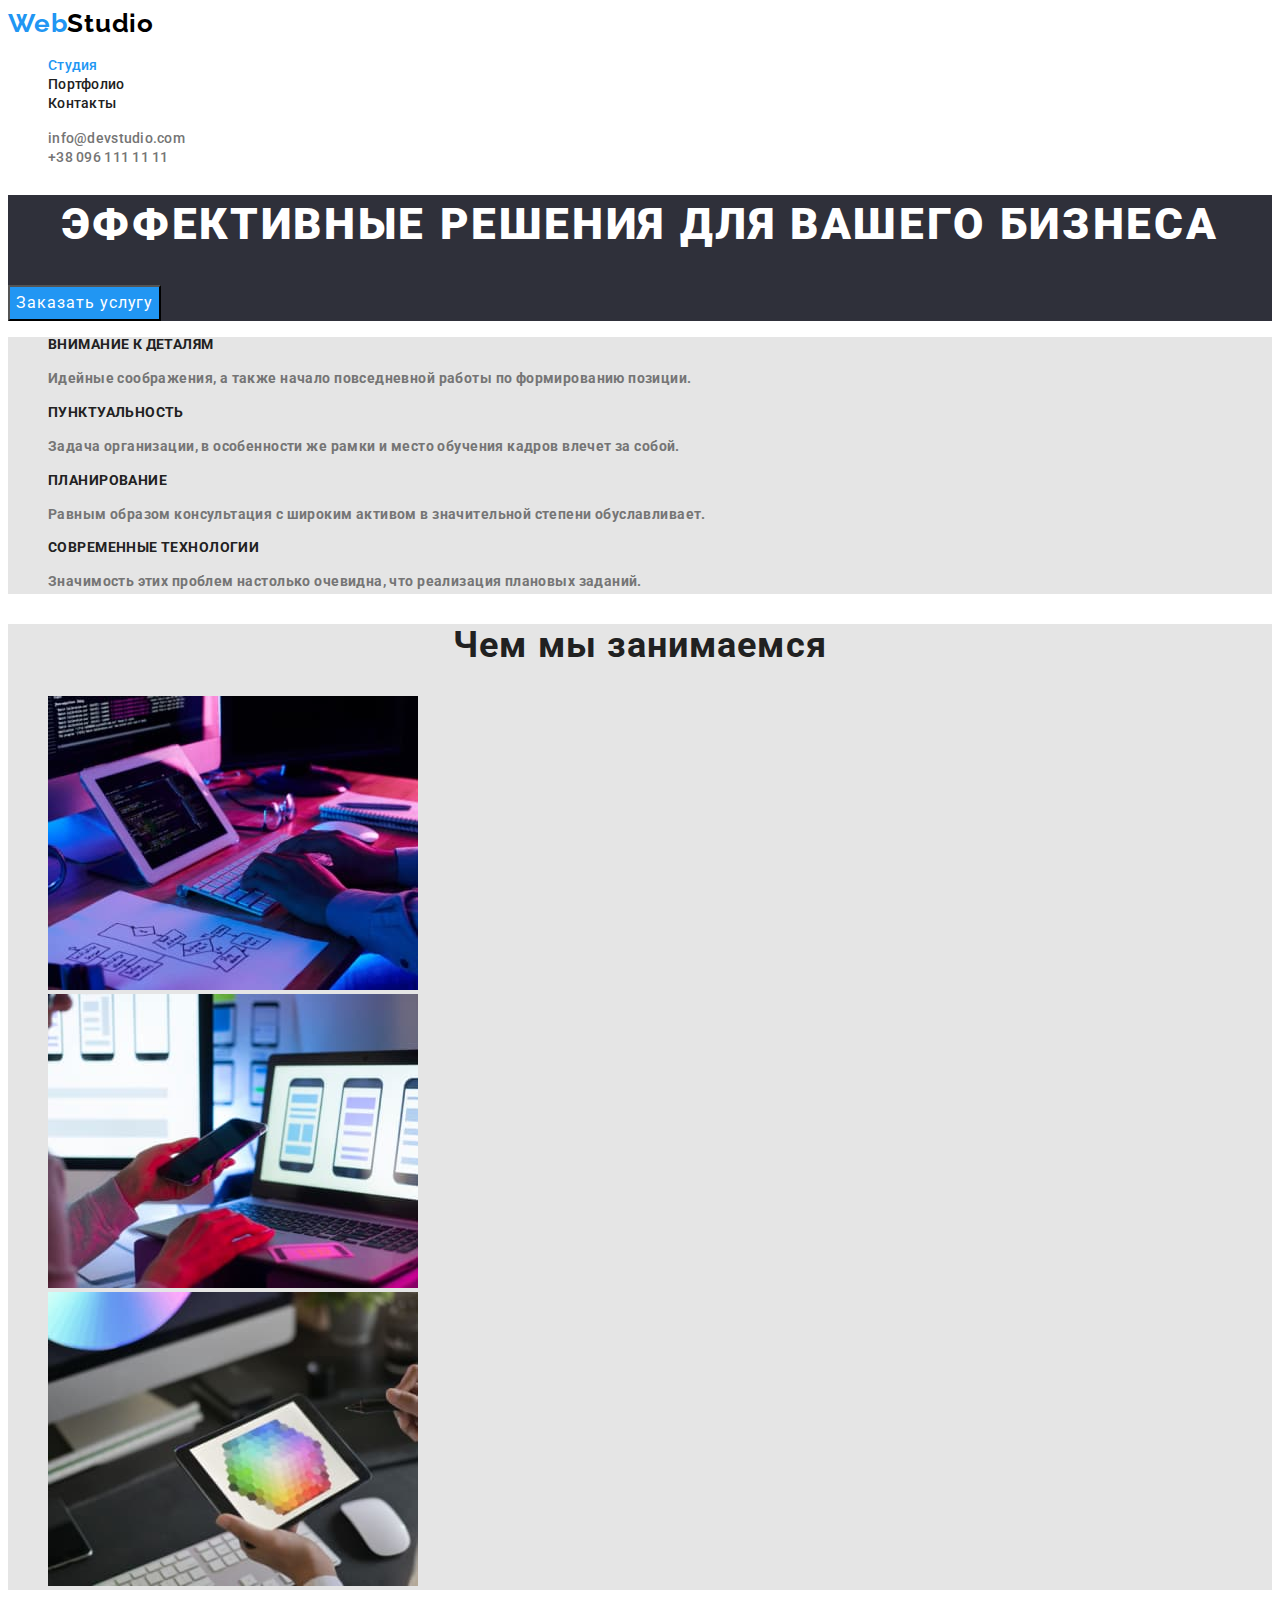
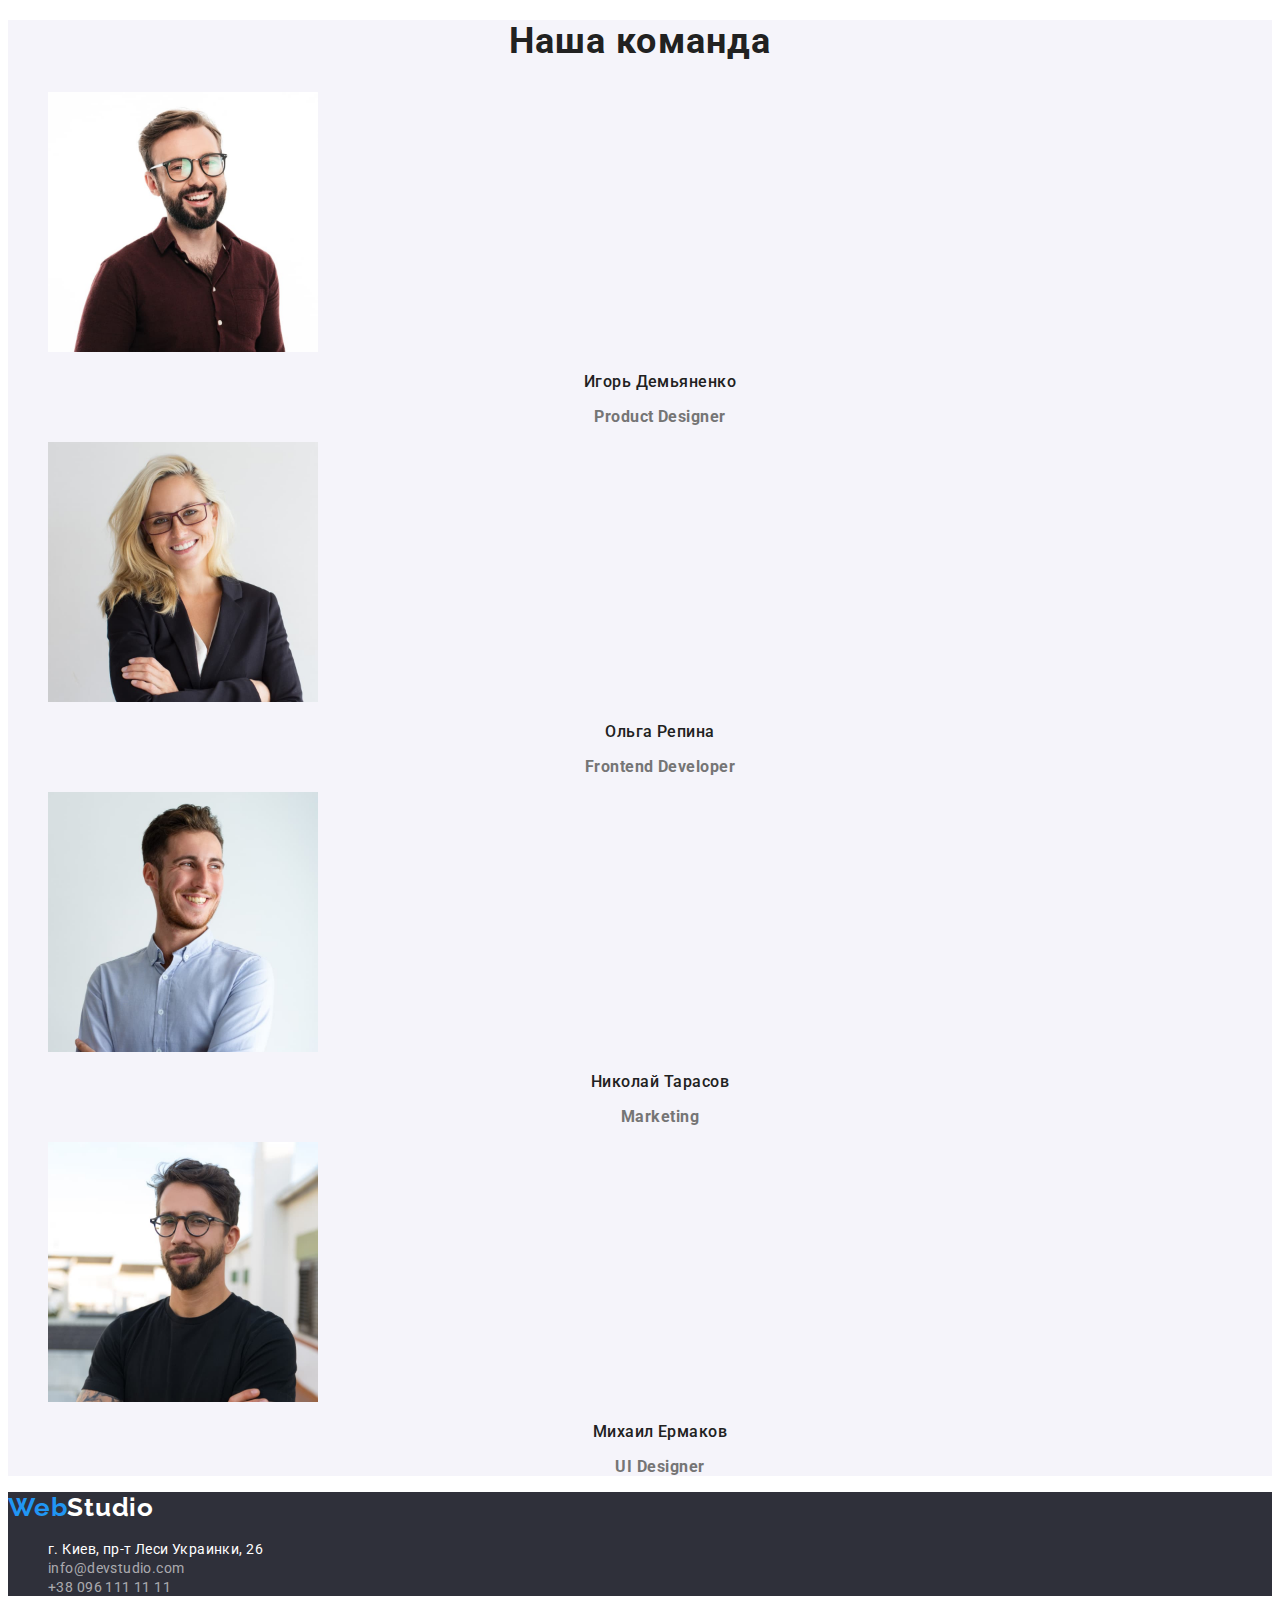
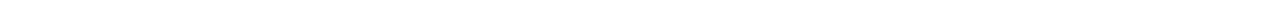
==== index.html @ 27bfb192 "Add font CSS" ====
<!DOCTYPE html>
<html lang="ru">
  <head>
    <meta charset="UTF-8" />
    <meta http-equiv="X-UA-Compatible" content="IE=edge" />
    <meta name="viewport" content="width=, initial-scale=1.0" />
    <title>WebStudio</title>
    <link rel="preconnect" href="https://fonts.googleapis.com" />
    <link rel="preconnect" href="https://fonts.gstatic.com" crossorigin />
    <link
      href="https://fonts.googleapis.com/css2?family=Raleway:wght@700&family=Roboto:wght@400;500;700;900&display=swap"
      rel="stylesheet"
    />
    <link rel="stylesheet" href="./css/styles.css" />
  </head>
  <body>
    <header class="header">
      <nav class="header-nav">
        <a class="link logo" href="./index.html" lang="en"
          >Web<span class="logo-name">Studio</span></a
        >
        <ul class="list menu">
          <li class="menu-list">
            <a class="link menu-item current" href="./index.html">Студия</a>
          </li>
          <li class="menu-list"><a class="link menu-item" href="./portfolio.html">Портфолио</a></li>
          <li class="menu-list"><a class="link menu-item" href="">Контакты</a></li>
        </ul>
      </nav>
      <ul class="list contact">
        <li><a class="link mail" href="mailto:info@devstudio.com">info@devstudio.com</a></li>
        <li><a class="link telefon" href="tel:+380961111111">+38 096 111 11 11</a></li>
      </ul>
    </header>

    <main>
      <!-- Hero -->
      <section class="hero">
        <h1 class="heading">Эффективные решения для вашего бизнеса</h1>
        <button class="modal" type="button">Заказать услугу</button>
      </section>

      <!-- Наши особенности -->
      <section class="characteristic">
        <h2 class="heading-characteristic" hidden>Наши особенности</h2>
        <ul class="list list-characteristic">
          <li>
            <h3 class="subtitle">внимание к деталям</h3>
            <p class="subtitle-text">
              Идейные соображения, а также начало повседневной работы по формированию позиции.
            </p>
          </li>
          <li>
            <h3 class="subtitle">пунктуальность</h3>
            <p class="subtitle-text">
              Задача организации, в особенности же рамки и место обучения кадров влечет за собой.
            </p>
          </li>
          <li>
            <h3 class="subtitle">планирование</h3>
            <p class="subtitle-text">
              Равным образом консультация с широким активом в значительной степени обуславливает.
            </p>
          </li>
          <li>
            <h3 class="subtitle">современные технологии</h3>
            <p class="subtitle-text">
              Значимость этих проблем настолько очевидна, что реализация плановых заданий.
            </p>
          </li>
        </ul>
      </section>

      <!-- Чем мы занимаемся -->
      <section class="job">
        <h2 class="heading-work">Чем мы занимаемся</h2>
        <ul class="list">
          <li>
            <img
              src="./images/our_work/box_1.jpg"
              alt="Разработка сайтов"
              width="370"
              height="294"
            />
          </li>
          <li>
            <img
              src="./images/our_work/box_2.jpg"
              alt="Разработка сайтов"
              width="370"
              height="294"
            />
          </li>
          <li>
            <img
              src="./images/our_work/box_3.jpg"
              alt="Разработка сайтов"
              width="370"
              height="294"
            />
          </li>
        </ul>
      </section>

      <!-- Наша команда -->
      <section class="our-team">
        <h2 class="heading-team">Наша команда</h2>
        <ul class="list">
          <li>
            <img
              src="./images/our_team/igor_demianenko.jpg"
              alt="Фотографии наших сотрудников"
              width="270"
              height="260"
            />
            <h3 class="team-member">Игорь Демьяненко</h3>
            <p class="team-job" lang="en">Product Designer</p>
          </li>
          <li>
            <img
              src="./images/our_team/olga_repina.jpg"
              alt="Фотографии наших сотрудников"
              width="270"
              height="260"
            />
            <h3 class="team-member">Ольга Репина</h3>
            <p class="team-job" lang="en">Frontend Developer</p>
          </li>
          <li>
            <img
              src="./images/our_team/nikolaj_tarasov.jpg"
              alt="Фотографии наших сотрудников"
              width="270"
              height="260"
            />
            <h3 class="team-member">Николай Тарасов</h3>
            <p class="team-job" lang="en">Marketing</p>
          </li>
          <li>
            <img
              src="./images/our_team/michail_ermakov.jpg"
              alt="Фотографии наших сотрудников"
              width="270"
              height="260"
            />
            <h3 class="team-member">Михаил Ермаков</h3>
            <p class="team-job" lang="en">UI Designer</p>
          </li>
        </ul>
      </section>
    </main>
    <footer class="footer">
      <a class="link logo" href="./index.html" lang="en"
        >Web<span class="logo-name logo-white">Studio</span></a
      >
      <address>
        <ul class="list">
          <li>
            <a
              class="link map"
              href="https://goo.gl/maps/Jtf2G3s5tDUkeW6h7"
              target="_blank"
              rel="noopener noreferrer"
              >г. Киев, пр-т Леси Украинки, 26</a
            >
          </li>
          <li>
            <a class="link address-mail" href="mailto:info@devstudio.com">info@devstudio.com</a>
          </li>
          <li><a class="link address-telefon" href="tel:+380961111111">+38 096 111 11 11</a></li>
        </ul>
      </address>
    </footer>
  </body>
</html>
---- css/styles.css ----
:root {
  --accent-color: #2196f3;
  --color-title: #212121;
  --color-description: #757575;
  --accent-color-background: #2f303a;
  --basic-color-background: #e5e5e5;
  --secondary-color-background: #f5f4fa;
  --basik-font: 'Roboto', sans-serif;
  --color-logo-name: #000000;
  --accent-color-font: #ffffff;
  --header-backgroud-color: #ffffff;
}

.list {
  list-style: none;
}

.link {
  text-decoration: none;
}

body {
  font-family: var(--basik-font);
  color: var(--color-description);
  font-weight: 700;
}

/* =======================================HEADER============================================= */

.logo {
  font-family: 'Raleway', sans-serif;
  font-size: 26px;
  line-height: 1.19;
  letter-spacing: 0.03em;
  color: var(--accent-color);
}

.logo-name {
  font-family: 'Raleway', sans-serif;
  font-size: 26px;
  line-height: 1.19;
  letter-spacing: 0.03em;
  color: var(--color-logo-name);
}

.logo-name:hover,
.logo-name:focus {
  color: var(--accent-color);
}

.menu-item {
  font-weight: 500;
  font-size: 14px;
  line-height: 1.14;
  letter-spacing: 0.02em;
  color: var(--color-title);
}

.menu .menu-item.current {
  color: var(--accent-color);
}

.menu-item:hover,
.menu-item:focus {
  color: var(--accent-color);
}

.mail,
.telefon {
  font-weight: 500;
  font-size: 14px;
  line-height: 1.14;
  letter-spacing: 0.02em;
  color: var(--color-description);
}

.mail:hover,
.mail:focus,
.telefon:hover,
.telefon:focus {
  color: var(--accent-color);
}

.header {
  background-color: var(--header-backgroud-color);
}

/* =======================================/HEADER============================================= */

/* =======================================/HERO============================================= */

.heading {
  font-weight: 900;
  font-size: 44px;
  line-height: 1.36;
  text-align: center;
  letter-spacing: 0.06em;
  text-transform: uppercase;
  color: var(--accent-color-font);
}

.modal {
  font-size: 16px;
  line-height: 1.88;
  display: flex;
  align-items: center;
  text-align: center;
  letter-spacing: 0.06em;
  color: var(--accent-color-font);
  cursor: pointer;
  background-color: var(--accent-color);
  font-family: inherit;
}

.modal:hover,
.modal:focus {
  background-color: #188ce8;
}

.hero {
  background: var(--accent-color-background);
}

/* =======================================/HERO============================================= */

/* ===============================/ОСОБЕННОСТИ, РАБОТА, КОМАНДА======================================== */

.subtitle {
  font-size: 14px;
  line-height: 1.14;
  letter-spacing: 0.03em;
  text-transform: uppercase;
  color: var(--color-title);
}

.subtitle-text {
  font-size: 14px;
  line-height: 1.71;
  letter-spacing: 0.03em;
}

.heading-work,
.heading-team {
  font-size: 36px;
  line-height: 1.17;
  text-align: center;
  letter-spacing: 0.03em;
  color: var(--color-title);
}

.team-member {
  font-weight: 500;
  font-size: 16px;
  line-height: 1.19;
  text-align: center;
  letter-spacing: 0.03em;
  color: var(--color-title);
}

.team-job {
  font-size: 16px;
  line-height: 1.19;
  text-align: center;
  letter-spacing: 0.03em;
}

.characteristic,
.job {
  background: var(--basic-color-background);
}

.our-team {
  background-color: var(--secondary-color-background);
}

/* ===============================/ОСОБЕННОСТИ, РАБОТА, КОМАНДА======================================== */

/* =======================================FOOTER============================================= */

address {
  font-style: normal;
}

.map,
.address-mail,
.address-telefon {
  font-weight: 400;
  font-size: 14px;
  line-height: 1.71x;
  letter-spacing: 0.03em;
  color: var(--accent-color-font);
}

.address-mail,
.address-telefon {
  color: rgba(255, 255, 255, 0.6);
}

.logo-white {
  font-family: 'Raleway', sans-serif;
  font-size: 26px;
  line-height: 1.19;
  letter-spacing: 0.03em;
  color: var(--accent-color-font);
}

.map:hover,
.map:focus,
.address-mail:hover,
.address-mail:focus,
.address-telefon:hover,
.address-telefon:focus {
  color: var(--accent-color);
}

.footer {
  background: var(--accent-color-background);
}

/* =======================================/FOOTER============================================= */

/* =======================================PORTFOLIO============================================= */

.list-button {
  font-weight: 500;
  font-size: 16px;
  line-height: 1.63;
  text-align: center;
  letter-spacing: 0.03em;
  color: var(--color-title);
  background-color: var(--secondary-color-background);
  cursor: pointer;
  font-family: inherit;
}

.list-button:hover,
.list-button:focus {
  color: var(--accent-color-font);
  background-color: var(--accent-color);
}

.text {
  background-color: var(--basic-color-background);
}

.name-project {
  font-size: 18px;
  line-height: 2;
  letter-spacing: 0.06em;
  color: var(--color-title);
}

.type-work {
  font-size: 16px;
  line-height: 1.88;
  letter-spacing: 0.03em;
}

/* ====================================/PORTFOLIO============================================= */
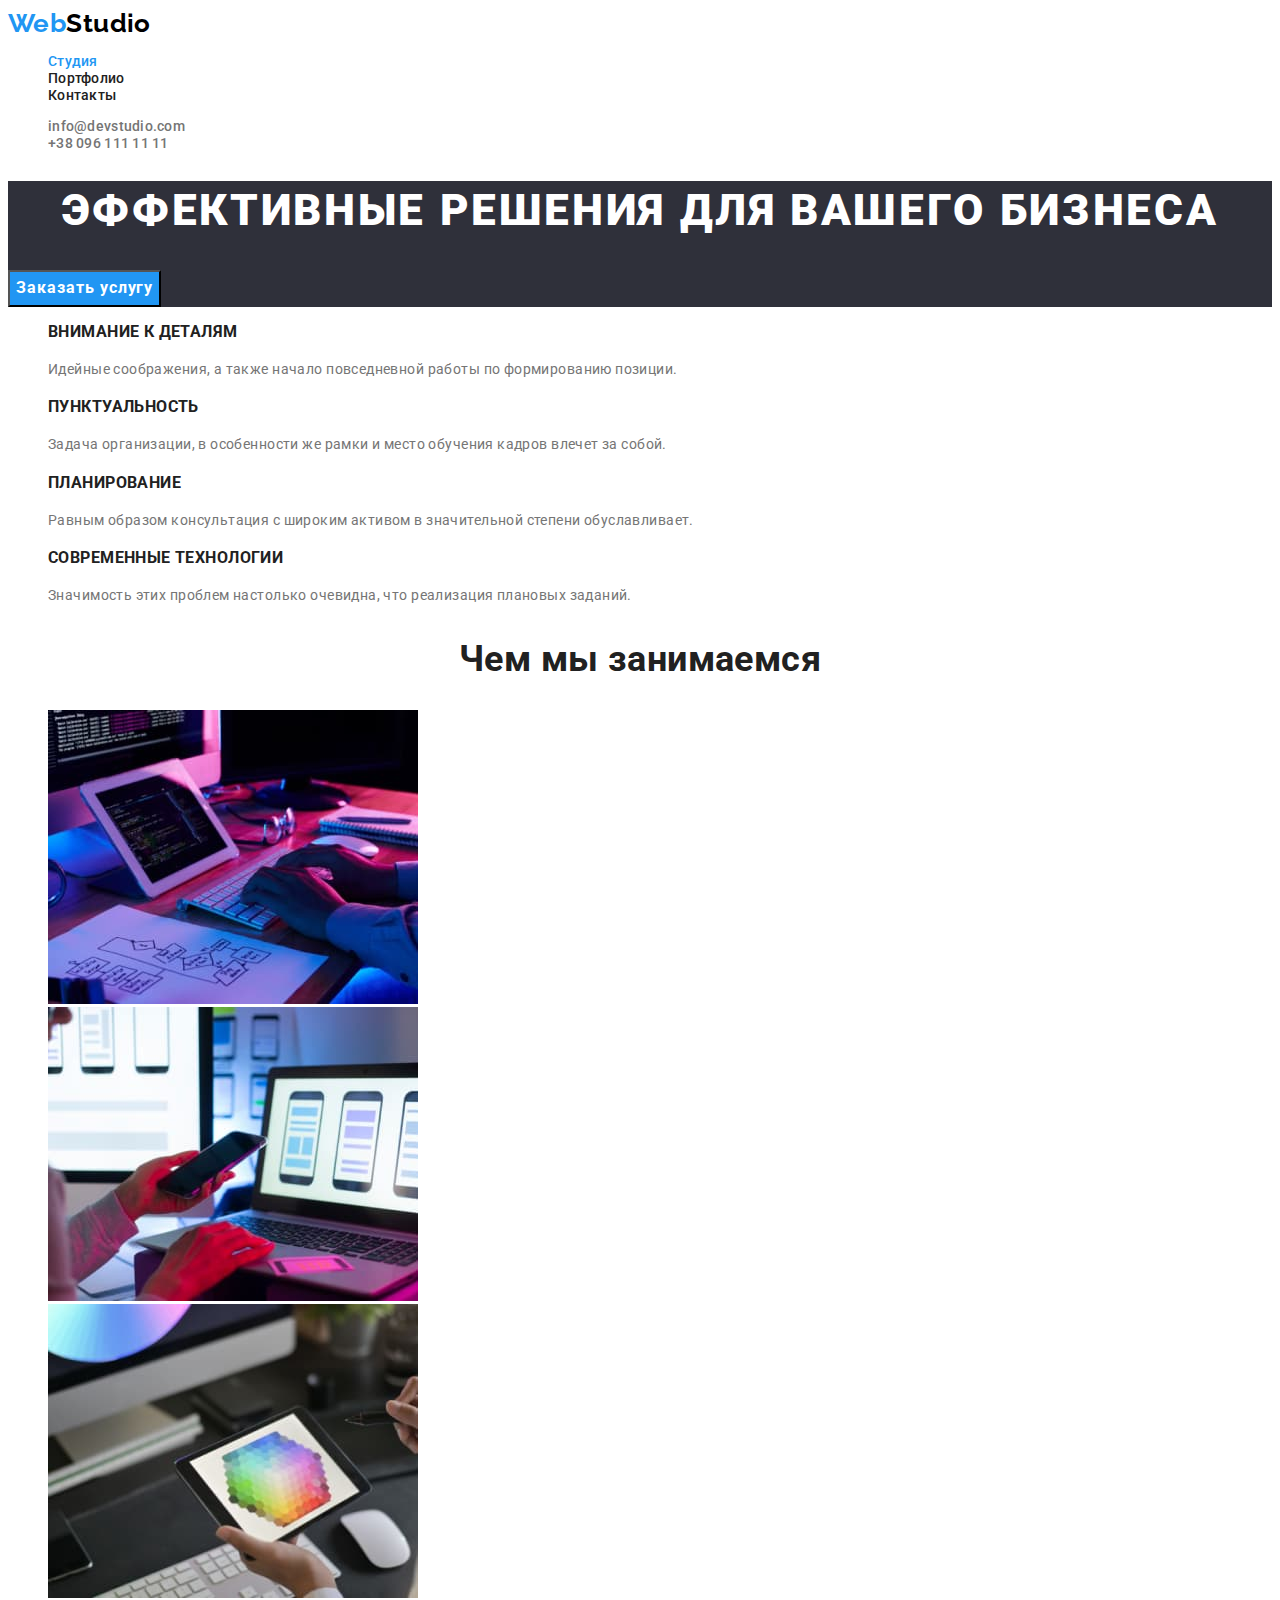
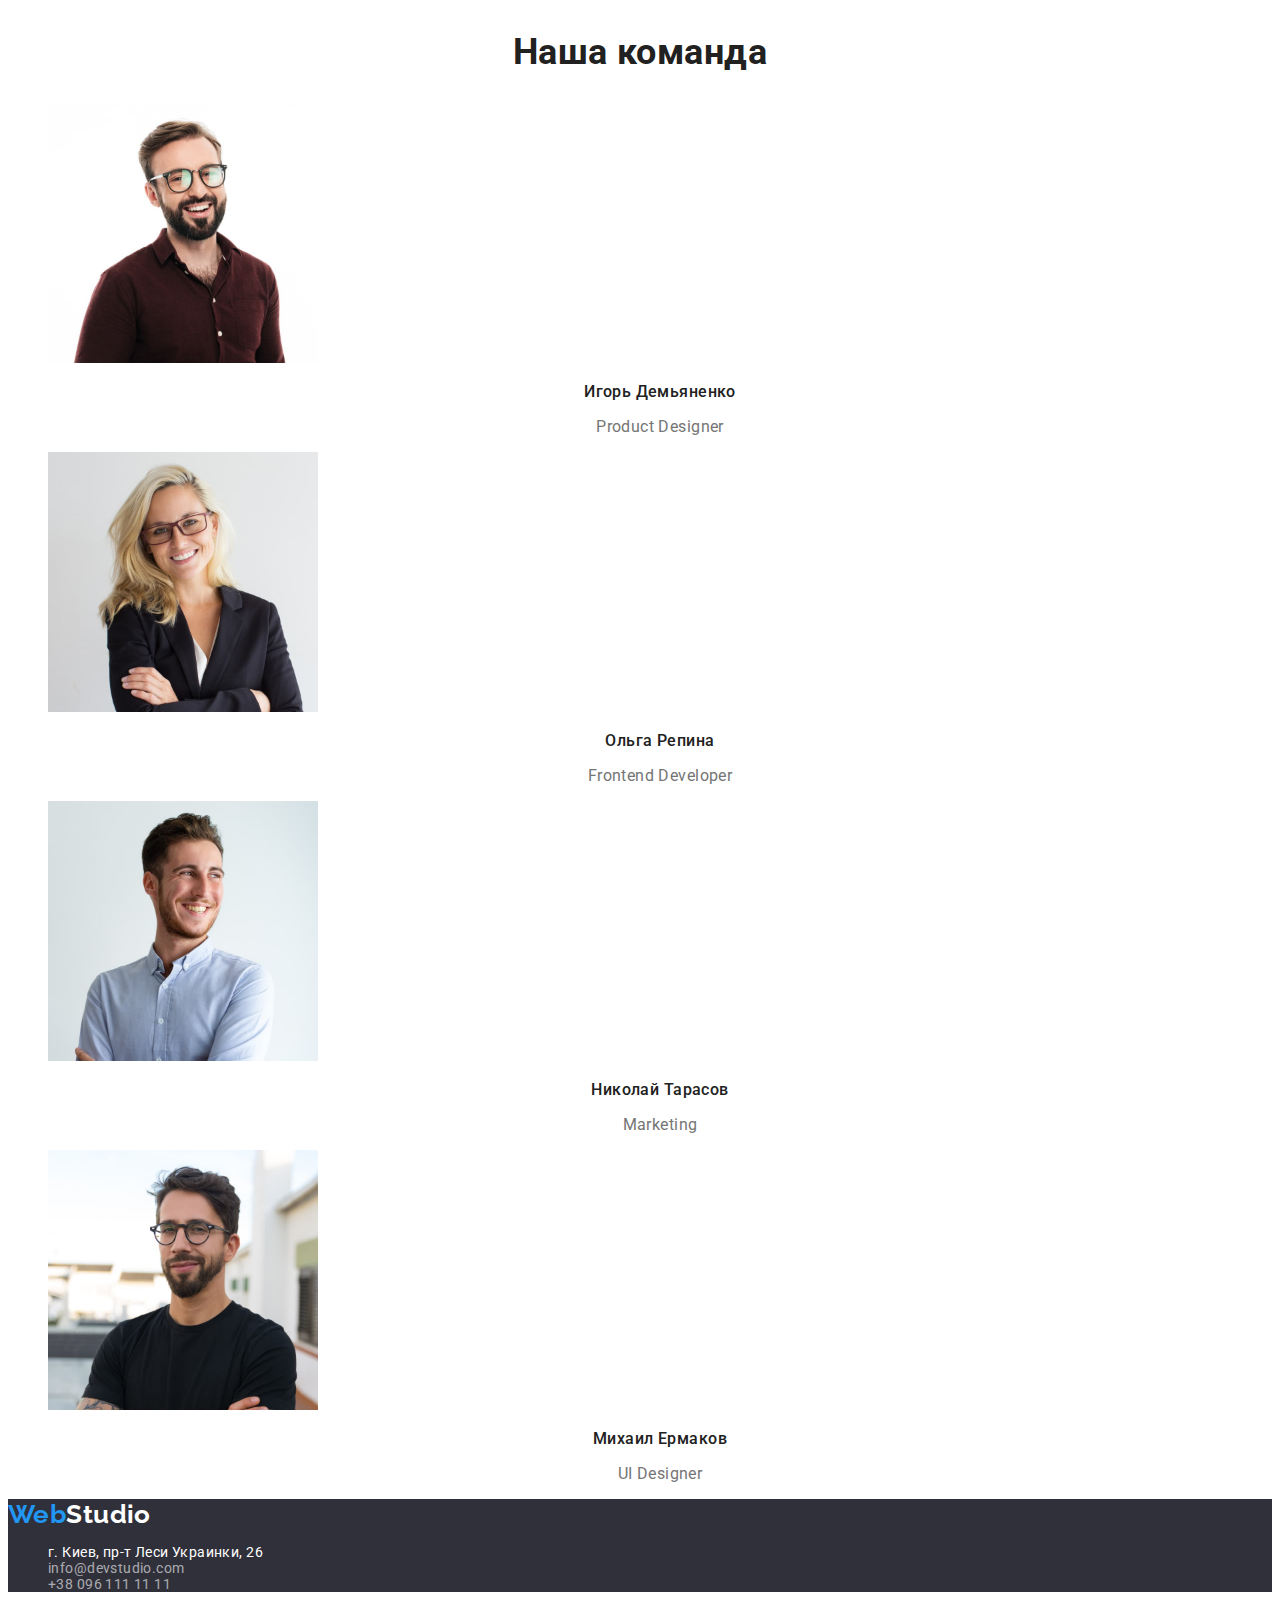
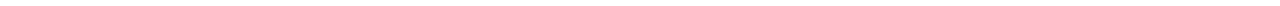
==== commit b8b86835: "fixing font errors" ====
--- a/index.html
+++ b/index.html
@@ -42,7 +42,7 @@
 
       <!-- Наши особенности -->
       <section class="characteristic">
-        <h2 class="heading-characteristic" hidden>Наши особенности</h2>
+        <h2 class="visually-hidden">Наши особенности</h2>
         <ul class="list list-characteristic">
           <li>
             <h3 class="subtitle">внимание к деталям</h3>
--- a/css/styles.css
+++ b/css/styles.css
@@ -5,10 +5,11 @@
   --accent-color-background: #2f303a;
   --basic-color-background: #e5e5e5;
   --secondary-color-background: #f5f4fa;
-  --basik-font: 'Roboto', sans-serif;
+  --basic-font: 'Roboto', sans-serif;
   --color-logo-name: #000000;
   --accent-color-font: #ffffff;
   --header-backgroud-color: #ffffff;
+  --bcg-btn-hover-focus: #188ce8;
 }
 
 .list {
@@ -20,37 +21,46 @@
 }
 
 body {
-  font-family: var(--basik-font);
+  font-family: var(--basic-font);
   color: var(--color-description);
-  font-weight: 700;
+  background-color: #ffffff;
+  font-size: 14px;
+  letter-spacing: 0.03em;
+}
+
+.visually-hidden {
+  position: absolute;
+  width: 1px;
+  height: 1px;
+  margin: -1px;
+  border: 0;
+  padding: 0;
+  white-space: nowrap;
+  clip-path: inset(100%);
+  clip: rect(0 0 0 0);
+  overflow: hidden;
 }
 
 /* =======================================HEADER============================================= */
 
 .logo {
   font-family: 'Raleway', sans-serif;
+  font-weight: 700;
   font-size: 26px;
   line-height: 1.19;
-  letter-spacing: 0.03em;
   color: var(--accent-color);
 }
 
 .logo-name {
   font-family: 'Raleway', sans-serif;
+  font-weight: 700;
   font-size: 26px;
   line-height: 1.19;
-  letter-spacing: 0.03em;
   color: var(--color-logo-name);
 }
 
-.logo-name:hover,
-.logo-name:focus {
-  color: var(--accent-color);
-}
-
 .menu-item {
   font-weight: 500;
-  font-size: 14px;
   line-height: 1.14;
   letter-spacing: 0.02em;
   color: var(--color-title);
@@ -68,7 +78,6 @@
 .mail,
 .telefon {
   font-weight: 500;
-  font-size: 14px;
   line-height: 1.14;
   letter-spacing: 0.02em;
   color: var(--color-description);
@@ -100,6 +109,7 @@
 }
 
 .modal {
+  font-weight: 700;
   font-size: 16px;
   line-height: 1.88;
   display: flex;
@@ -114,7 +124,7 @@
 
 .modal:hover,
 .modal:focus {
-  background-color: #188ce8;
+  background-color: var(--bcg-btn-hover-focus);
 }
 
 .hero {
@@ -126,25 +136,22 @@
 /* ===============================/ОСОБЕННОСТИ, РАБОТА, КОМАНДА======================================== */
 
 .subtitle {
-  font-size: 14px;
+  font-weight: 700;
   line-height: 1.14;
-  letter-spacing: 0.03em;
   text-transform: uppercase;
   color: var(--color-title);
 }
 
 .subtitle-text {
-  font-size: 14px;
   line-height: 1.71;
-  letter-spacing: 0.03em;
 }
 
 .heading-work,
 .heading-team {
+  font-weight: 700;
   font-size: 36px;
   line-height: 1.17;
   text-align: center;
-  letter-spacing: 0.03em;
   color: var(--color-title);
 }
 
@@ -153,7 +160,6 @@
   font-size: 16px;
   line-height: 1.19;
   text-align: center;
-  letter-spacing: 0.03em;
   color: var(--color-title);
 }
 
@@ -161,16 +167,6 @@
   font-size: 16px;
   line-height: 1.19;
   text-align: center;
-  letter-spacing: 0.03em;
-}
-
-.characteristic,
-.job {
-  background: var(--basic-color-background);
-}
-
-.our-team {
-  background-color: var(--secondary-color-background);
 }
 
 /* ===============================/ОСОБЕННОСТИ, РАБОТА, КОМАНДА======================================== */
@@ -185,9 +181,7 @@
 .address-mail,
 .address-telefon {
   font-weight: 400;
-  font-size: 14px;
   line-height: 1.71x;
-  letter-spacing: 0.03em;
   color: var(--accent-color-font);
 }
 
@@ -198,9 +192,9 @@
 
 .logo-white {
   font-family: 'Raleway', sans-serif;
+  font-weight: 700;
   font-size: 26px;
   line-height: 1.19;
-  letter-spacing: 0.03em;
   color: var(--accent-color-font);
 }
 
@@ -226,7 +220,6 @@
   font-size: 16px;
   line-height: 1.63;
   text-align: center;
-  letter-spacing: 0.03em;
   color: var(--color-title);
   background-color: var(--secondary-color-background);
   cursor: pointer;
@@ -239,11 +232,8 @@
   background-color: var(--accent-color);
 }
 
-.text {
-  background-color: var(--basic-color-background);
-}
-
 .name-project {
+  font-weight: 700;
   font-size: 18px;
   line-height: 2;
   letter-spacing: 0.06em;
@@ -253,7 +243,6 @@
 .type-work {
   font-size: 16px;
   line-height: 1.88;
-  letter-spacing: 0.03em;
 }
 
 /* ====================================/PORTFOLIO============================================= */
